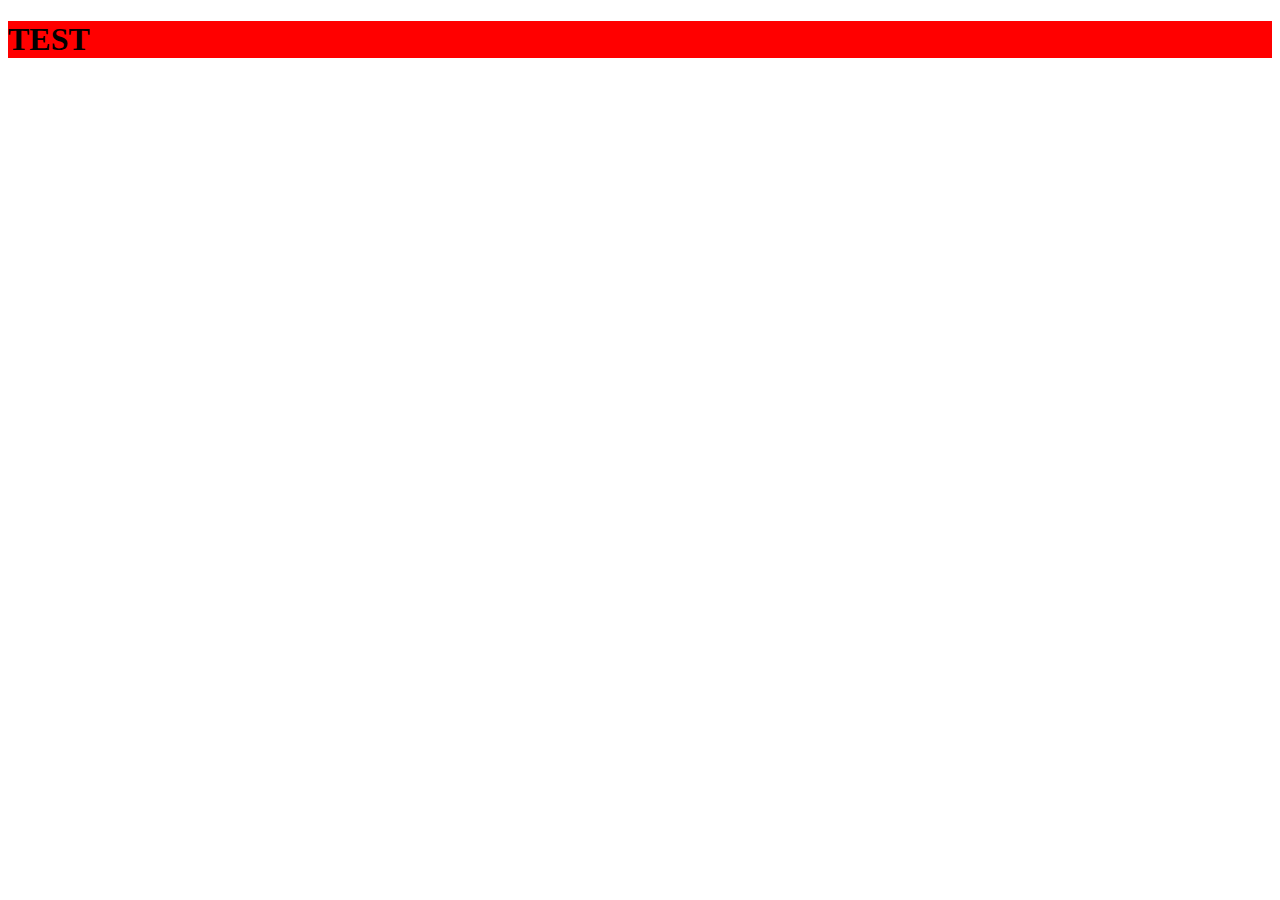
==== index.html @ 27ae27cf "first commit" ====
<!DOCTYPE html>
<html lang="en">
<head>
    <meta charset="UTF-8">
    <meta name="viewport" content="width=device-width, initial-scale=1.0">
    <title>Document</title>
    <link rel="stylesheet" href="CSS/style.css">
</head>

<body>
    <h1>TEST</h1>
</body>
</html>
---- CSS/style.css ----
h1{
    background-color: red;
}
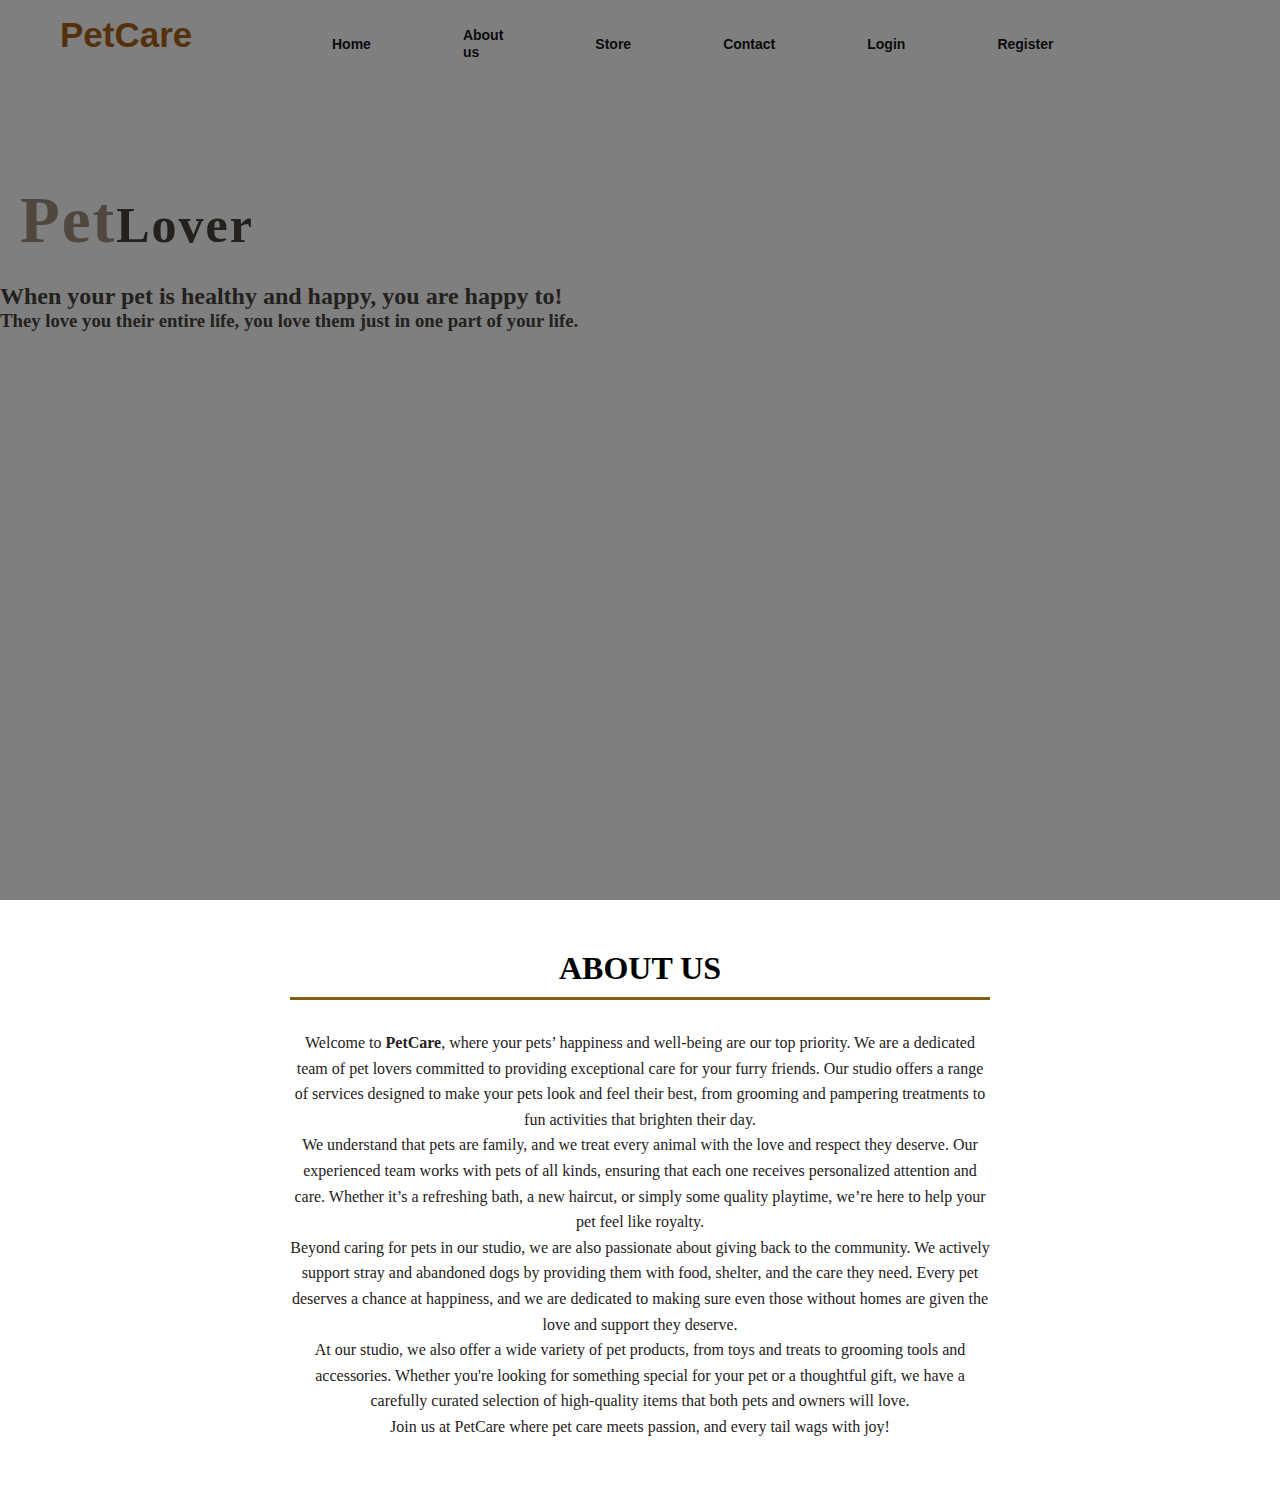
==== commit 676ffbf1: "ndryshime tek Home" ====
--- a/index.html
+++ b/index.html
@@ -2,12 +2,64 @@
 <html lang="en">
 <head>
     <meta charset="UTF-8">
-    <meta name="viewport" content="width=device-width, initial-scale=1.0">
-    <title>Document</title>
+    <meta name="viewport" content="width=h1, initial-scale=1.0">
+    <title>Pawfect Friends</title>
     <link rel="stylesheet" href="CSS/style.css">
 </head>
+<body>
+    
+    <div class="main">
+        <div class="navbar">
+            <div class="icon">
+                <h2 class="logo">PetCare</h2>
+            </div>
 
-<body>
-    <h1>TEST</h1>
+            <div class="menu">
+                <ul>
+                    <li><a href="#home">Home</a></li>
+                    <li><a href="#about">About us</a></li>
+                    <li><a href="#store">Store</a></li>
+                    <li><a href="#contact">Contact</a></li>
+                    <li><a href="#" class="page-btn active">Login</a></li>
+                    <li><a href="#" class="page-btn">Register</a></li>
+                </ul>
+            </div>
+        </div>
+      <div class="content">
+      <h1><span>Pet</span>Lover</h1>
+      <p class="par"><h2>When your pet is healthy and happy, you are happy to!</h2></p>
+      <p><h3>They love you their entire life, you love them just in one part of your life.</h3> </p>
+      </div>
+    </div>
+</section>
+      <section id="about" class="section">
+        <div class="about-us-section">
+            <h1 class="about-us-header">ABOUT US</h1>
+            <div class="divider"></div>
+            <div class="about-us-content">
+                <p>
+                    Welcome to <strong>PetCare</strong>, where your pets’ happiness and well-being are our top priority. We are a dedicated team of pet lovers committed to providing exceptional care for your furry friends. Our studio offers a range of services designed to make your pets look and feel their best, 
+                    from grooming and pampering treatments to fun activities that brighten their day.
+                </p>
+                <p>
+                  We understand that pets are family, and we treat every animal with the love and respect they deserve. Our experienced team works with pets of all kinds, ensuring that each one receives personalized attention and care.
+                  Whether it’s a refreshing bath, a new haircut, or simply some quality playtime, we’re here to help your pet feel like royalty.
+                </p>
+                <p>
+                  Beyond caring for pets in our studio, we are also passionate about giving back to the community. We actively support stray and abandoned dogs by providing them with food, shelter, and the care they need. Every pet deserves a chance at happiness, 
+                  and we are dedicated to making sure even those without homes are given the love and support they deserve.
+                </p>
+                <p>
+                  At our studio, we also offer a wide variety of pet products, from toys and treats to grooming tools and accessories.
+                 Whether you're looking for something special for your pet or a thoughtful gift, we have a carefully curated selection of high-quality items that both pets and owners will love.
+                </p>
+                <p>
+                  Join us at PetCare where pet care meets passion, and every tail wags with joy!
+                </p>
+            </div>
+        </div>
+    </section>
+
+    <script src="script.js"></script>
 </body>
 </html>--- a/CSS/style.css
+++ b/CSS/style.css
@@ -1,3 +1,163 @@
-h1{
-    background-color: red;
+*{
+  margin: 0;
+  padding: 0;
+}
+
+.main{
+  width: 100%;
+  background: linear-gradient(to top, rgba(0, 0, 0, 0.5)50%,rgba(0,0,0,0.5)50%), url("https://cutiepawsatl.com/wp-content/uploads/2024/05/Wordpress-Horizontal-Images-1200x8001-1.png");
+  background-position: center;
+  background-size: cover;
+  height: 100vh;
+  gap: 100px;
+}
+.box p{
+  color: #50483f;
+  font-family: 'Times New Roman';
+  font-size: 20pt;
+}
+
+.navbar{
+  width: 1200px;
+  height: 75px;
+  margin: auto;
+}
+
+.icon{
+  width: 200px;
+  float: left;
+  height: 70px;
+}
+
+.logo{
+  color: #54310c;
+  font-size: 35px;
+  font-family: Arial;
+  padding-left: 20px;
+  float: left;
+  padding-top: 10px;
+  margin-top: 5px
+}
+
+.menu{
+  width: 300px;
+  float: left;
+  height: 70px;
+  
+}
+
+ul{
+  float: left;
+  display: flex;
+  justify-content: center;
+  align-items: center;
+}
+
+ul li{
+  list-style: none;
+  margin-left: 92px;
+  margin-top: 27px;
+  font-size: 14px;
+}
+
+ul li a{
+  text-decoration: none;
+  color: #0c0c0c;
+  font-family: Arial;
+  font-weight: bold;
+  transition: 0.4s ease-in-out;
+}
+
+ul li a:hover{
+  color: rgb(110, 70, 27);
+}
+
+.content{
+  width: 1200px;
+  height: auto;
+  margin: auto;
+  color: #24211d;
+  position: relative;
+  margin-right: 250px;
+}
+
+.content .par{
+  padding-left: 20px;
+  padding-bottom: 25px;
+  font-family: Arial;
+  letter-spacing: 1.2px;
+  line-height: 30px;
+}
+.content h1{
+  font-family: 'Times New Roman';
+  font-size: 50px;
+  padding-left: 20px;
+  margin-top: 9%;
+  letter-spacing: 2px;
+}
+.content span{
+  color: #50483f;
+  font-size: 65px;
+}
+.about-highlight {
+  background: #ffe6e6;
+  padding: 15px;
+  margin: 20px auto;
+  border-radius: 10px;
+  max-width: 500px;
+}
+   {
+  margin: 0;
+  padding: 0;
+  font-family: 'Arial', sans-serif;
+  background-color: #fff;
+}
+
+.about-us-section {
+  position: relative;
+  text-align: center;
+  padding: 50px 20px;
+  background-color: #ffffff;
+}
+
+./*about-us-section::before {
+  content: '';
+  position: absolute;
+  top: 0;
+  left: 0;
+  width: 100%;
+  height: 100%;
+  background: url(footprint.jpg) no-repeat center center; 
+  background-size: contain; 
+  opacity: 0.5; 
+  pointer-events: none; /
+} fotoja background te about us*/
+
+.about-us-header {
+  font-size: 2rem;
+  font-weight: bold;
+  color: #6f0921;
+  margin: 0;
+}
+
+.divider {
+  width: 700px;
+  height: 3px;
+  background-color: #845e12;
+  margin: 10px auto 30px;
+}
+
+.about-us-content {
+  font-size: 1rem;
+  line-height: 1.6;
+  color: #252121;
+  max-width: 700px;
+  margin: 0 auto;
+  position: relative; 
+  z-index: 1;
+}
+
+.about-us-content strong {
+  font-weight: bold;
+
 }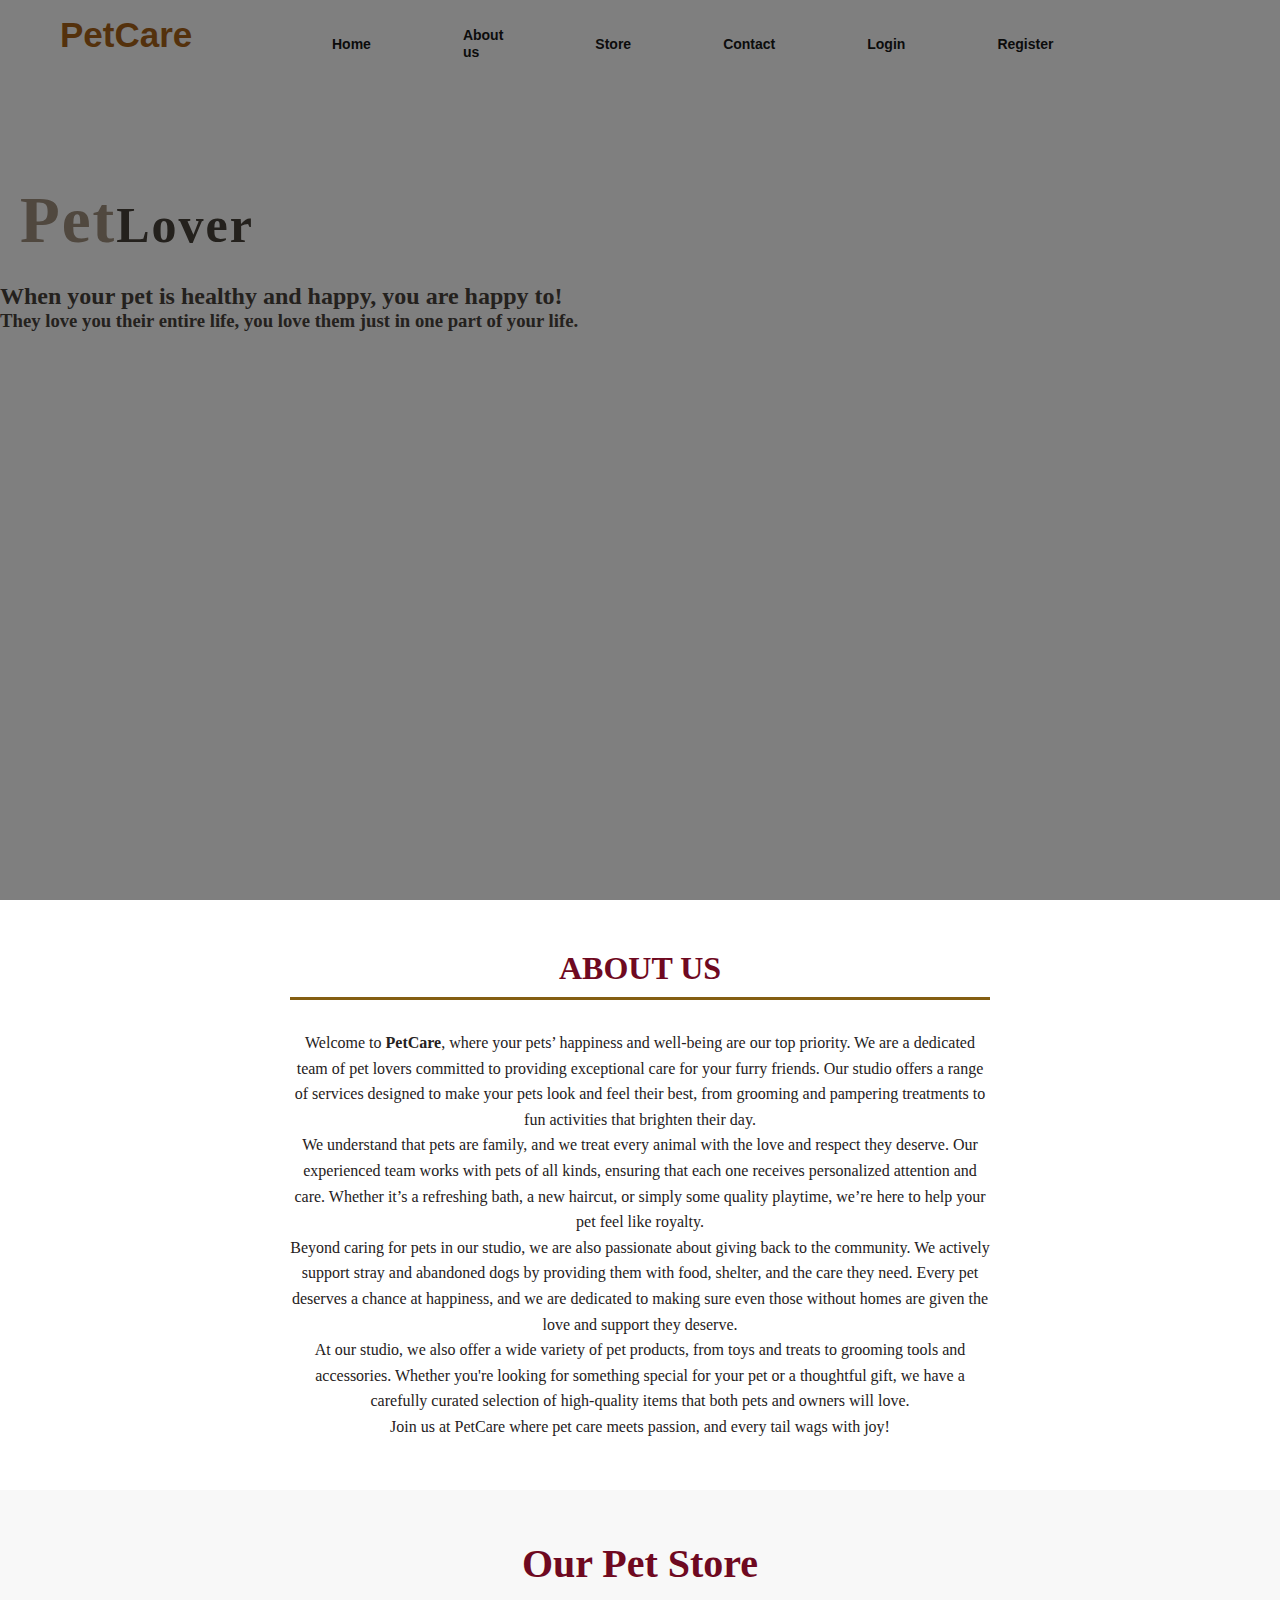
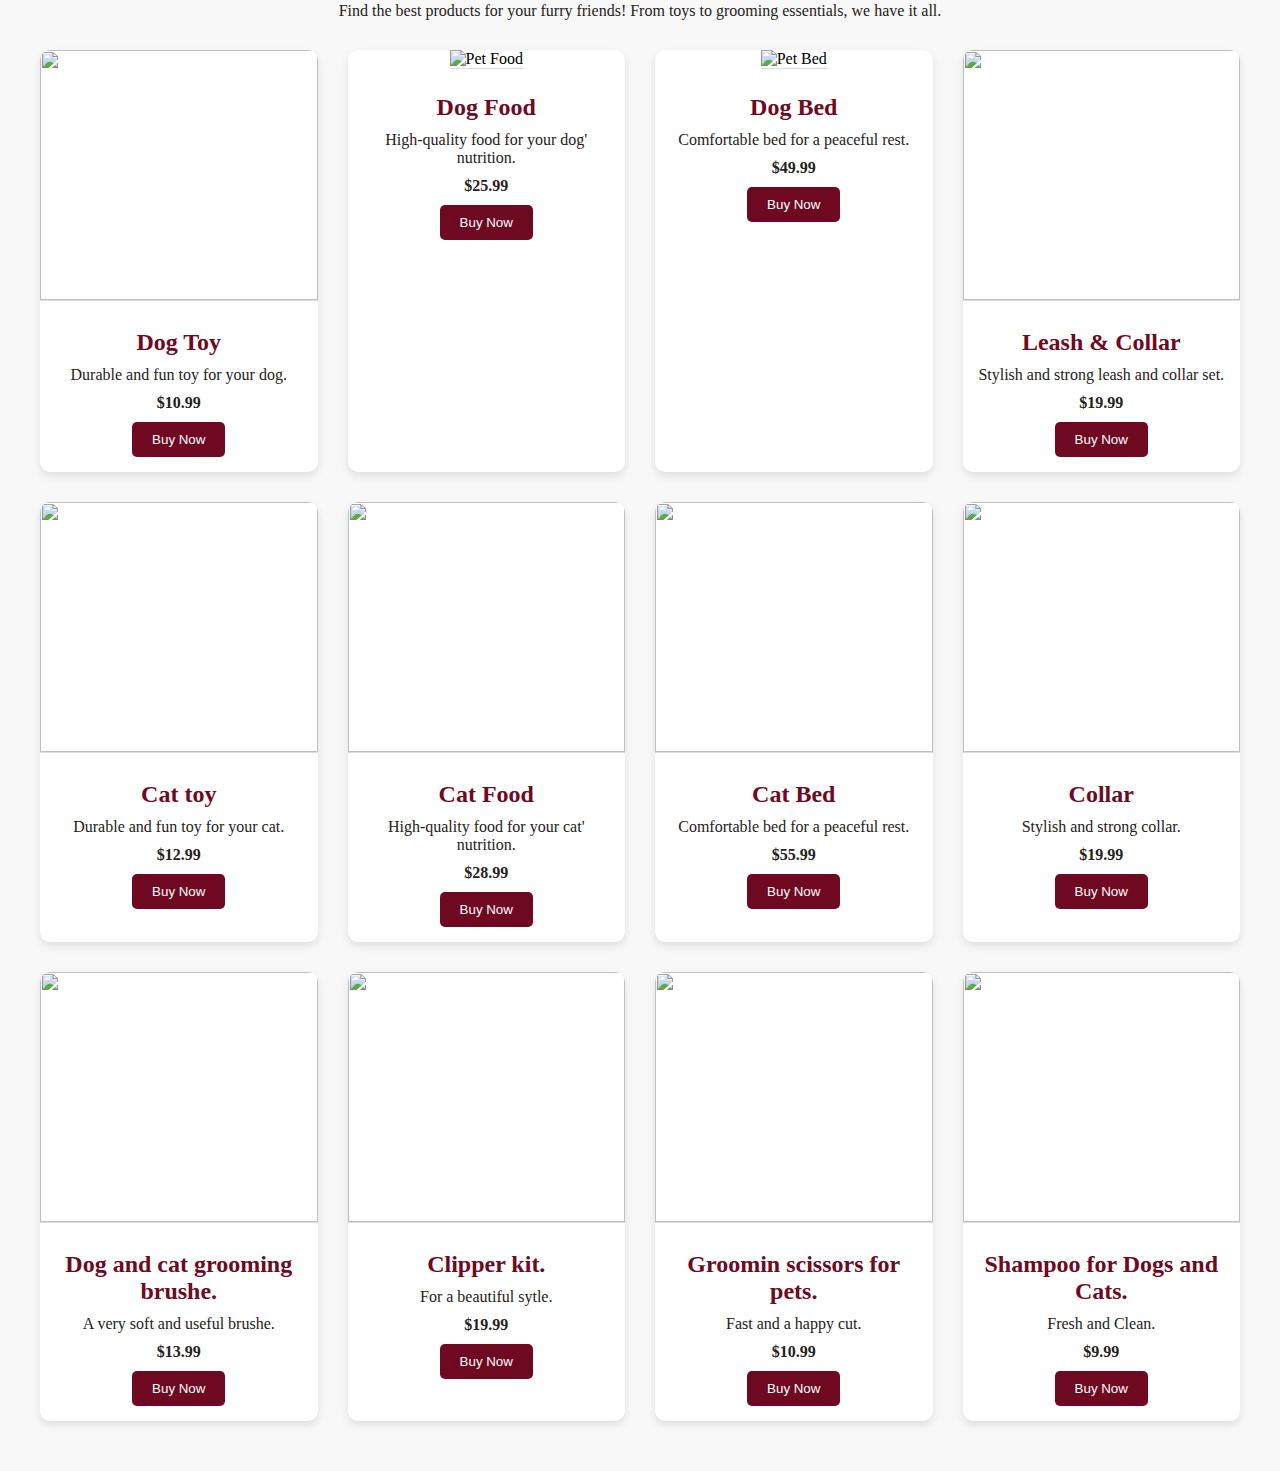
==== commit dec54941: "Store" ====
--- a/index.html
+++ b/index.html
@@ -59,6 +59,124 @@
             </div>
         </div>
     </section>
+    <div>
+      <section id="store" class="store-section">
+        <div class="store-header">
+            <h2>Our Pet Store</h2>
+            <p>Find the best products for your furry friends! From toys to grooming essentials, we have it all.</p>
+        </div>
+
+        <div class="product-grid">
+          <div class="product-item">
+          <img src="https://target.scene7.com/is/image/Target/GUEST_f2fe38d0-8f47-4d16-9b17-af9c0a9e065f?wid=488&hei=488&fmt=pjpeg alt="Dog toy">
+          <div class="product-info">
+              <h3>Dog Toy</h3>
+              <p>Durable and fun toy for your dog.</p>
+              <p class="price">$10.99</p>
+              <button class="buy-btn" onclick="addToCart('Dog Toy', 10.99)">Buy Now</button>
+                </div>
+            </div>
+            <div class="product-item">
+              <img src="https://ip.prod.freshop.retail.ncrcloud.com/resize?url=https://images.freshop.ncrcloud.com/00023100107318/c21a098349ade0e5ab8dec9e0592e570_large.png&width=512&type=webp&quality=90" alt="Pet Food">
+              <div class="product-info">
+                  <h3>Dog Food</h3>
+                  <p>High-quality food for your dog' nutrition.</p>
+                  <p class="price">$25.99</p>
+                  <button class="buy-btn" onclick="addToCart('Pet Food', 25.99)">Buy Now</button>
+              </div>
+          </div>
+          <div class="product-item">
+            <img src="https://kindtail.com/cdn/shop/files/PINKLOUNGER-min_1200x.jpg?v=1709603766" alt="Pet Bed">
+            <div class="product-info">
+                <h3>Dog Bed</h3>
+                <p>Comfortable bed for a peaceful rest.</p>
+                <p class="price">$49.99</p>
+                <button class="buy-btn" onclick="addToCart('Pet Bed', 49.99)">Buy Now</button>
+            </div>
+        </div>
+        <div class="product-item">
+          <img src="https://www.bellsandwhiskers.co.uk/wp-content/uploads/2023/07/OldGreenPuppySet.webp">
+          <div class="product-info">
+              <h3>Leash & Collar</h3>
+              <p>Stylish and strong leash and collar set.</p>
+              <p class="price">$19.99</p>
+              <button class="buy-btn" onclick="addToCart('Leash & Collar', 19.99)">Buy Now</button>
+          </div>
+      </div>
+      <div class="product-item">
+        <img src="https://s7d2.scene7.com/is/image/PetSmart/5325497?fmt=webp&wid=400&hei=400">
+        <div class="product-info">
+            <h3>Cat toy</h3>
+            <p>Durable and fun toy for your cat.</p>
+            <p class="price">$12.99</p>
+            <button class="buy-btn" onclick="addToCart('Cat toy', 12.99)">Buy Now</button>
+        </div>
+    </div>
+    <div class="product-item">
+      <img src="https://encrypted-tbn0.gstatic.com/images?q=tbn:ANd9GcSWJZ7osjrRmoWNuzpI2-VPAUkvXbdqCnfHJw&s">
+      <div class="product-info">
+          <h3>Cat Food</h3>
+          <p>High-quality food for your cat' nutrition.</p>
+          <p class="price">$28.99</p>
+          <button class="buy-btn" onclick="addToCart('Cat Food', 28.99)">Buy Now</button>
+      </div>
+  </div>
+  <div class="product-item">
+    <img src="https://assets.petco.com/petco/image/upload/f_auto,q_auto/l_bypetco-badge,fl_relative,w_0.20,g_south_east,e_sharpen/2897122-center-1">
+    <div class="product-info">
+        <h3>Cat Bed</h3>
+        <p>Comfortable bed for a peaceful rest.</p>
+        <p class="price">$55.99</p>
+        <button class="buy-btn" onclick="addToCart('Cat bed', 55.99)">Buy Now</button>
+    </div>
+</div>
+<div class="product-item">
+  <img src="https://www.nnyeo.com/cdn/shop/files/BabaNavyCatCollar_1024x1024.jpg?v=1694096194">
+  <div class="product-info">
+      <h3>Collar</h3>
+      <p>Stylish and strong collar.</p>
+      <p class="price">$19.99</p>
+      <button class="buy-btn" onclick="addToCart('Collar', 19.99)">Buy Now</button>
+  </div>
+</div>
+<div class="product-item">
+  <img src="https://m.media-amazon.com/images/I/71+gyVxYlyL.jpg">
+  <div class="product-info">
+      <h3>Dog and cat grooming brushe.</h3>
+      <p>A very soft and useful brushe.</p>
+      <p class="price">$13.99</p>
+      <button class="buy-btn" onclick="addToCart('Dog and cat grooming brushe.', 13.99)">Buy Now</button>
+  </div>
+</div>
+<div class="product-item">
+  <img src="https://wahlusa.com/media/catalog/product/0/9/09281-210_-_pet_pro.pt01_2.jpg?optimize=medium&fit=bounds&height=700&width=700&canvas=700:700">
+  <div class="product-info">
+      <h3>Clipper kit.</h3>
+      <p>For a beautiful sytle.</p>
+      <p class="price">$19.99</p>
+      <button class="buy-btn" onclick="addToCart('Clipper kit.', 19.99)">Buy Now</button>
+  </div>
+</div>
+<div class="product-item">
+  <img src="https://freshlybailey.com/cdn/shop/files/01_c7e5a5b8-6080-4703-97a3-924de59605a7.jpg?v=1697650252&width=1920">
+  <div class="product-info">
+      <h3>Groomin scissors for pets.</h3>
+      <p>Fast and a happy cut.</p>
+      <p class="price">$10.99</p>
+      <button class="buy-btn" onclick="addToCart('Groomin scissors for pets.', 10.99)">Buy Now</button>
+  </div>
+</div>
+<div class="product-item">
+  <img src="https://headsupfortails.com/cdn/shop/files/8906179171058.jpg?v=1719828998">
+  <div class="product-info">
+      <h3>Shampoo for Dogs and Cats.</h3>
+      <p>Fresh and Clean.</p>
+      <p class="price">$9.99</p>
+      <button class="buy-btn" onclick="addToCart('Shampoo for Dogs and Cats.', 9.99)">Buy Now</button>
+  </div>
+</div>
+      </section>
+    </div>
 
     <script src="script.js"></script>
 </body>
--- a/CSS/style.css
+++ b/CSS/style.css
@@ -119,19 +119,18 @@
   padding: 50px 20px;
   background-color: #ffffff;
 }
-
-./*about-us-section::before {
+/*.about-us-section::before {
   content: '';
   position: absolute;
   top: 0;
   left: 0;
   width: 100%;
   height: 100%;
-  background: url(footprint.jpg) no-repeat center center; 
-  background-size: contain; 
-  opacity: 0.5; 
-  pointer-events: none; /
-} fotoja background te about us*/
+  background: url(https://media.istockphoto.com/id/868292512/vector/vet-seamless-pattern.jpg?s=612x612&w=0&k=20&c=76km5K-IGwnYP_as4Kxsq9pXrr2IY4Kx_17PMhoXbR4=3) no-repeat center center;
+  background-size: cover;
+  opacity: 0.5;
+  pointer-events: none;
+}*/
 
 .about-us-header {
   font-size: 2rem;
@@ -160,4 +159,81 @@
 .about-us-content strong {
   font-weight: bold;
 
+}
+.store-section {
+  padding: 50px 20px;
+  background-color: #f8f8f8;
+  text-align: center;
+}
+
+.store-header h2 {
+  font-size: 2.5rem;
+  color: #6f0921;
+  margin-bottom: 15px;
+}
+
+.store-header p {
+  font-size: 1rem;
+  color: #252121;
+  max-width: 800px;
+  margin: 0 auto 30px;
+}
+
+.product-grid {
+  display: grid;
+  grid-template-columns: repeat(auto-fill, minmax(250px, 1fr));
+  gap: 30px;
+  max-width: 1200px;
+  margin: 0 auto;
+}
+
+.product-item {
+  background-color: #fff;
+  border-radius: 10px;
+  box-shadow: 0 4px 8px rgba(0, 0, 0, 0.1);
+  overflow: hidden;
+  text-align: center;
+}
+
+.product-item img {
+  width: 100%;
+  height: 250px;
+  object-fit: cover;
+  border-bottom: 1px solid #ddd;
+}
+
+.product-info {
+  padding: 15px;
+}
+
+.product-info h3 {
+  font-size: 1.5rem;
+  color: #6f0921;
+  margin: 10px 0;
+}
+
+.product-info p {
+  font-size: 1rem;
+  color: #252121;
+  margin-bottom: 10px;
+}
+
+.price {
+  font-size: 1.2rem;
+  font-weight: bold;
+  color: #845e12;
+}
+
+.buy-btn {
+  background-color: #6f0921;
+  color: white;
+  padding: 10px 20px;
+  border: none;
+  border-radius: 5px;
+  cursor: pointer;
+  transition: background-color 0.3s;
+}
+
+.buy-btn:hover {
+  background-color: #845e12;
 }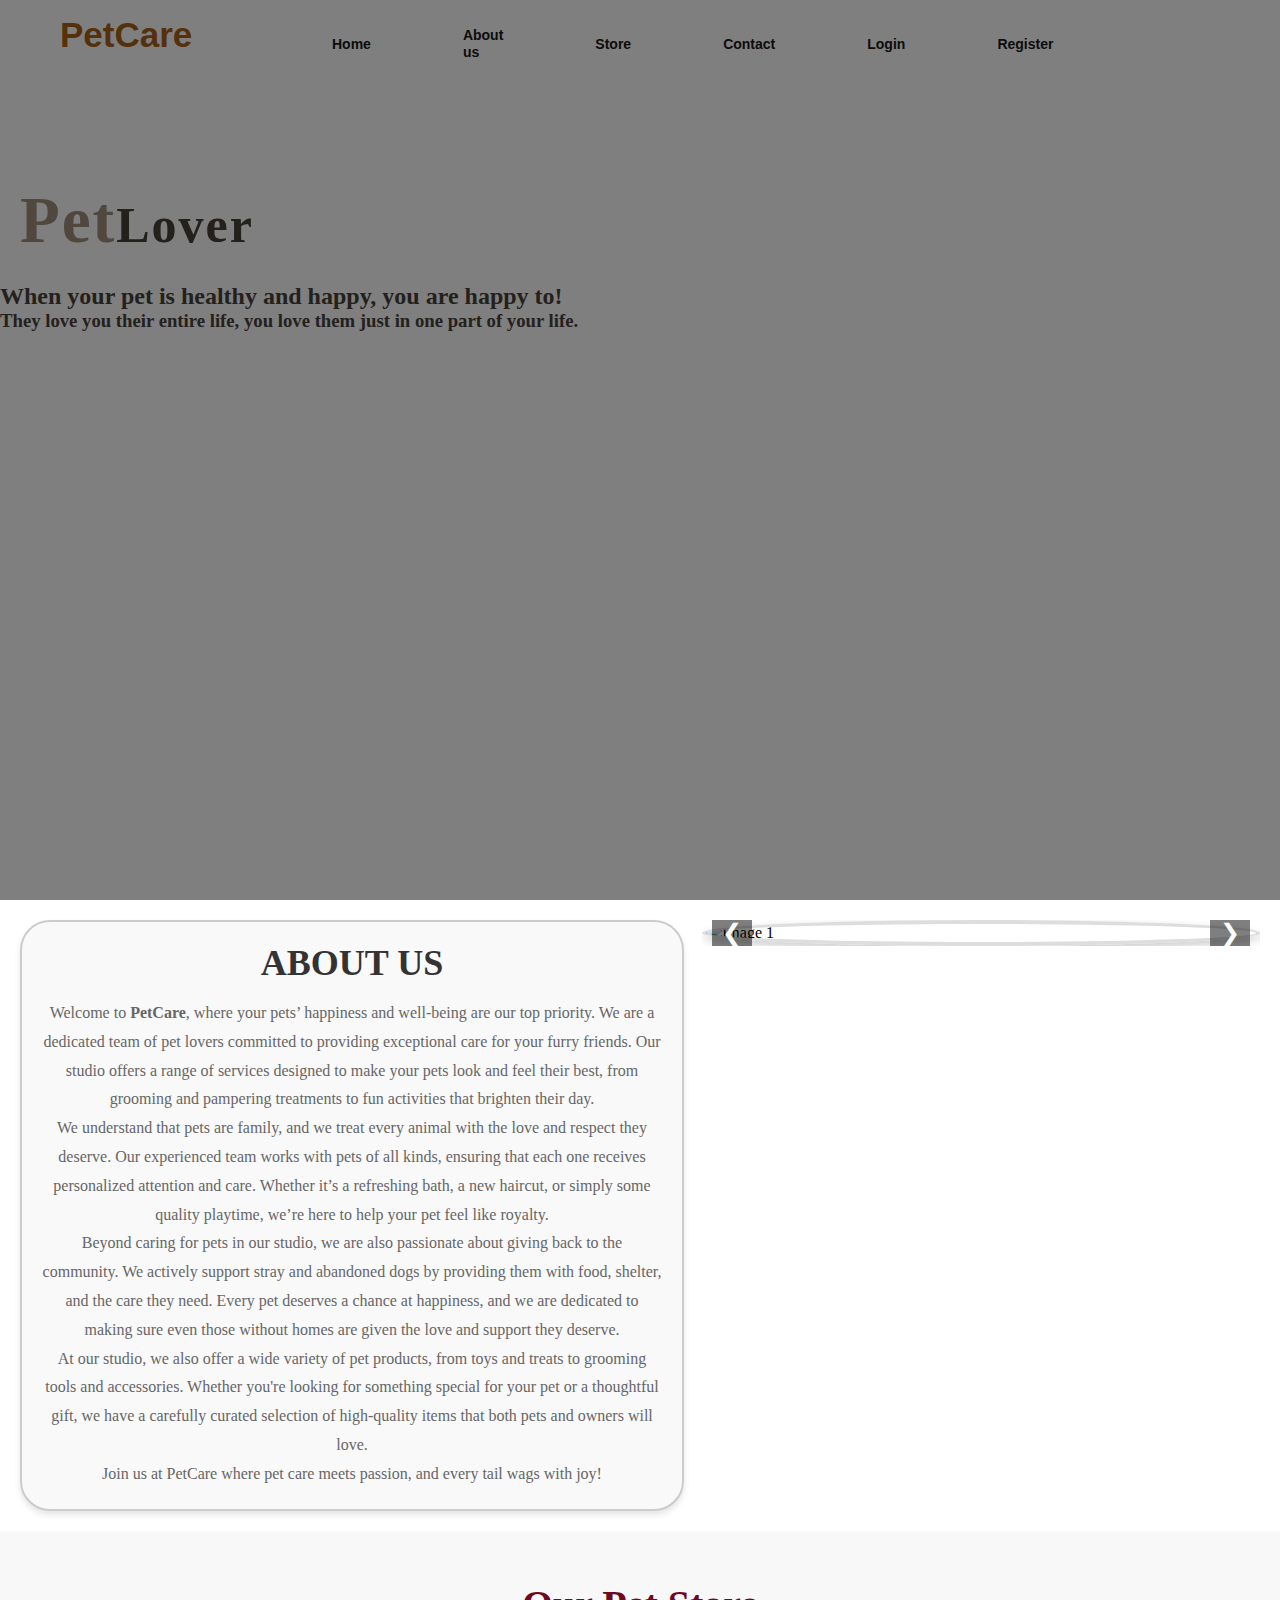
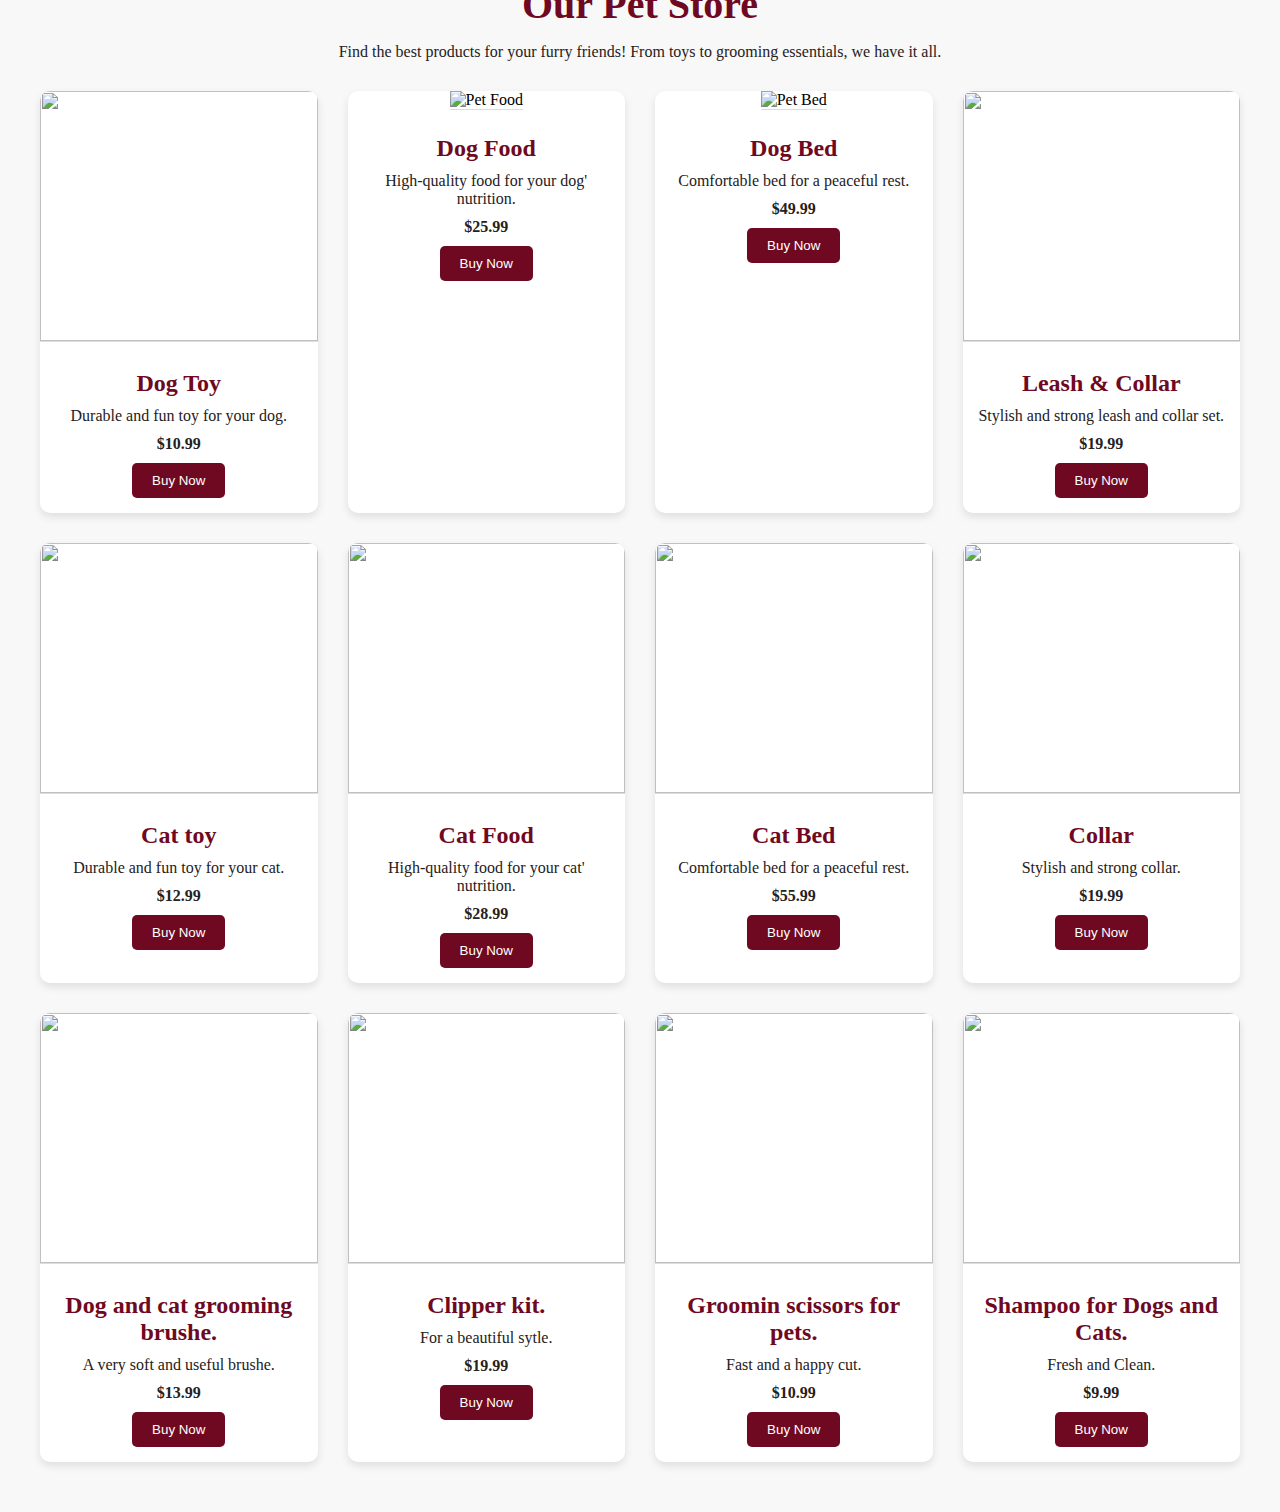
==== commit 8213314b: "About Us slider" ====
--- a/index.html
+++ b/index.html
@@ -19,9 +19,10 @@
                     <li><a href="#home">Home</a></li>
                     <li><a href="#about">About us</a></li>
                     <li><a href="#store">Store</a></li>
-                    <li><a href="#contact">Contact</a></li>
-                    <li><a href="#" class="page-btn active">Login</a></li>
-                    <li><a href="#" class="page-btn">Register</a></li>
+                    <li><a href="contact.html">Contact</a></li>
+                    <li><a href="Login.html">Login</a></li>
+                    <!-- <li><button href="Login.html">Login</button></li> -->
+                    <li><a href="Register.html">Register</a></li>
                 </ul>
             </div>
         </div>
@@ -32,34 +33,61 @@
       </div>
     </div>
 </section>
-      <section id="about" class="section">
-        <div class="about-us-section">
-            <h1 class="about-us-header">ABOUT US</h1>
-            <div class="divider"></div>
-            <div class="about-us-content">
-                <p>
-                    Welcome to <strong>PetCare</strong>, where your pets’ happiness and well-being are our top priority. We are a dedicated team of pet lovers committed to providing exceptional care for your furry friends. Our studio offers a range of services designed to make your pets look and feel their best, 
-                    from grooming and pampering treatments to fun activities that brighten their day.
-                </p>
-                <p>
-                  We understand that pets are family, and we treat every animal with the love and respect they deserve. Our experienced team works with pets of all kinds, ensuring that each one receives personalized attention and care.
-                  Whether it’s a refreshing bath, a new haircut, or simply some quality playtime, we’re here to help your pet feel like royalty.
-                </p>
-                <p>
-                  Beyond caring for pets in our studio, we are also passionate about giving back to the community. We actively support stray and abandoned dogs by providing them with food, shelter, and the care they need. Every pet deserves a chance at happiness, 
-                  and we are dedicated to making sure even those without homes are given the love and support they deserve.
-                </p>
-                <p>
-                  At our studio, we also offer a wide variety of pet products, from toys and treats to grooming tools and accessories.
-                 Whether you're looking for something special for your pet or a thoughtful gift, we have a carefully curated selection of high-quality items that both pets and owners will love.
-                </p>
-                <p>
-                  Join us at PetCare where pet care meets passion, and every tail wags with joy!
-                </p>
-            </div>
-        </div>
-    </section>
-    <div>
+<section id="about" class="section">
+  <div class="about-us-section">
+      <div class="about-us-content-wrapper">
+          <!-- Left Side (Text Content) -->
+          <div class="about-us-text">
+              <h1 class="about-us-header">ABOUT US</h1>
+              <div class="divider"></div>
+              <div class="about-us-content">
+                  <p>
+                      Welcome to <strong>PetCare</strong>, where your pets’ happiness and well-being are our top priority. We are a dedicated team of pet lovers committed to providing exceptional care for your furry friends. Our studio offers a range of services designed to make your pets look and feel their best, from grooming and pampering treatments to fun activities that brighten their day.
+                  </p>
+                  <p>
+                      We understand that pets are family, and we treat every animal with the love and respect they deserve. Our experienced team works with pets of all kinds, ensuring that each one receives personalized attention and care. Whether it’s a refreshing bath, a new haircut, or simply some quality playtime, we’re here to help your pet feel like royalty.
+                  </p>
+                  <p>
+                      Beyond caring for pets in our studio, we are also passionate about giving back to the community. We actively support stray and abandoned dogs by providing them with food, shelter, and the care they need. Every pet deserves a chance at happiness, and we are dedicated to making sure even those without homes are given the love and support they deserve.
+                  </p>
+                  <p>
+                      At our studio, we also offer a wide variety of pet products, from toys and treats to grooming tools and accessories. Whether you're looking for something special for your pet or a thoughtful gift, we have a carefully curated selection of high-quality items that both pets and owners will love.
+                  </p>
+                  <p>
+                      Join us at PetCare where pet care meets passion, and every tail wags with joy!
+                  </p>
+              </div>
+          </div>
+
+          <!-- Right Side (Image Slider) -->
+          <div class="about-us-slider">
+              <div class="slider-container">
+                  <!-- Slider Images -->
+                  <div class="slider" id="slider">
+                      <div class="slide">
+                          <img src="https://cdn.secura.net/dims4/default/7cee611/2147483647/strip/true/crop/2000x1333+0+0/resize/845x563!/quality/90/?url=https%3A%2F%2Fk2-prod-secura.s3.us-east-1.amazonaws.com%2Fbrightspot%2F83%2Feb%2F44858e644dd7801b6a05fb40d936%2Fpet-care-business-safety-tips.jpg" alt="Image 1">
+                      </div>
+                      <div class="slide">
+                          <img src="https://www.gingrapp.com/hs-fs/hubfs/Simplify%20%26%20Save-%20Gingrs%20Pet-Care%20Packages%20%26%20Subscriptions.jpg?width=450&height=450&name=Simplify%20%26%20Save-%20Gingrs%20Pet-Care%20Packages%20%26%20Subscriptions.jpg" alt="Image 2">
+                      </div>
+                      <div class="slide">
+                          <img src="https://www.ibpsa.com/wp-content/uploads/2024/01/Holistic-Pet-Care-IBPSA.jpg" alt="Image 3">
+                      </div>
+                      <div class="slide">
+                          <img src="https://www.qcpetstudies.com/blog/wp-content/uploads/2021/10/How-to-start-your-own-pet-care-business-in-post-image-1.jpg" alt="Image 4">
+                      </div>
+                      <div class="slide">
+                          <img src="https://images.squarespace-cdn.com/content/v1/611b3a86fb6a226aadffcf79/1701413262131-EJ9905KO6CKUCJVTJVJ5/Affordable+Pet+Care+Tips+1.jpg?format=500w" alt="Image 5">
+                      </div>
+                  </div>
+                  <!-- Slider Arrows -->
+                  <button class="prev" onclick="moveSlide(-1)">&#10094;</button>
+                  <button class="next" onclick="moveSlide(1)">&#10095;</button>
+              </div>
+          </div>
+      </div>
+  </div>
+</section>
       <section id="store" class="store-section">
         <div class="store-header">
             <h2>Our Pet Store</h2>
--- a/CSS/style.css
+++ b/CSS/style.css
@@ -99,66 +99,94 @@
   color: #50483f;
   font-size: 65px;
 }
-.about-highlight {
-  background: #ffe6e6;
-  padding: 15px;
-  margin: 20px auto;
-  border-radius: 10px;
-  max-width: 500px;
-}
-   {
-  margin: 0;
-  padding: 0;
-  font-family: 'Arial', sans-serif;
-  background-color: #fff;
-}
-
-.about-us-section {
-  position: relative;
-  text-align: center;
-  padding: 50px 20px;
-  background-color: #ffffff;
-}
-/*.about-us-section::before {
-  content: '';
-  position: absolute;
-  top: 0;
-  left: 0;
-  width: 100%;
-  height: 100%;
-  background: url(https://media.istockphoto.com/id/868292512/vector/vet-seamless-pattern.jpg?s=612x612&w=0&k=20&c=76km5K-IGwnYP_as4Kxsq9pXrr2IY4Kx_17PMhoXbR4=3) no-repeat center center;
-  background-size: cover;
-  opacity: 0.5;
-  pointer-events: none;
-}*/
+   /* General Layout */
+   .about-us-section {
+    display: flex;
+    justify-content: space-between;
+    padding: 20px;
+}
+
+.about-us-content-wrapper {
+    display: flex;
+    justify-content: space-between;
+    width: 100%;
+}
+
+/* Text Content Styles */
+.about-us-text {
+    width: 50%;
+    padding: 20px;
+    border-radius: 30px;
+    border: 2px solid #ccc;
+    box-shadow: 0px 4px 6px rgba(0, 0, 0, 0.1);
+    text-align: center;
+    background-color: #f9f9f9;
+}
 
 .about-us-header {
-  font-size: 2rem;
-  font-weight: bold;
-  color: #6f0921;
-  margin: 0;
-}
-
-.divider {
-  width: 700px;
-  height: 3px;
-  background-color: #845e12;
-  margin: 10px auto 30px;
-}
-
-.about-us-content {
-  font-size: 1rem;
-  line-height: 1.6;
-  color: #252121;
-  max-width: 700px;
-  margin: 0 auto;
-  position: relative; 
-  z-index: 1;
-}
-
-.about-us-content strong {
-  font-weight: bold;
-
+    font-size: 36px;
+    margin-bottom: 15px;
+    color: #333;
+}
+
+.about-us-content p {
+    line-height: 1.8;
+    font-size: 16px;
+    color: #666;
+}
+
+/* Slider Styles */
+.about-us-slider {
+    width: 45%;
+}
+
+.slider-container {
+    position: relative;
+    width: 100%;
+    overflow: hidden;
+}
+
+.slider {
+    display: flex;
+    transition: transform 0.5s ease-in-out;
+}
+
+.slide {
+    min-width: 100%;
+    box-sizing: border-box;
+    display: flex;
+    justify-content: center;
+    align-items: center;
+}
+
+.slide img {
+    width: 100%;
+    height: auto;
+    border-radius: 50%; /* Round images */
+    border: 4px solid #ddd;
+    box-shadow: 0 4px 10px rgba(0, 0, 0, 0.2);
+}
+
+/* Slider Arrows */
+.prev, .next {
+    position: absolute;
+    top: 50%;
+    background-color: rgba(0, 0, 0, 0.5);
+    color: white;
+    font-size: 24px;
+    padding: 10px;
+    border: none;
+    cursor: pointer;
+    z-index: 1;
+    transform: translateY(-50%);
+}
+
+.prev {
+    left: 10px;
+}
+
+.next {
+    right: 10px;
 }
 .store-section {
   padding: 50px 20px;
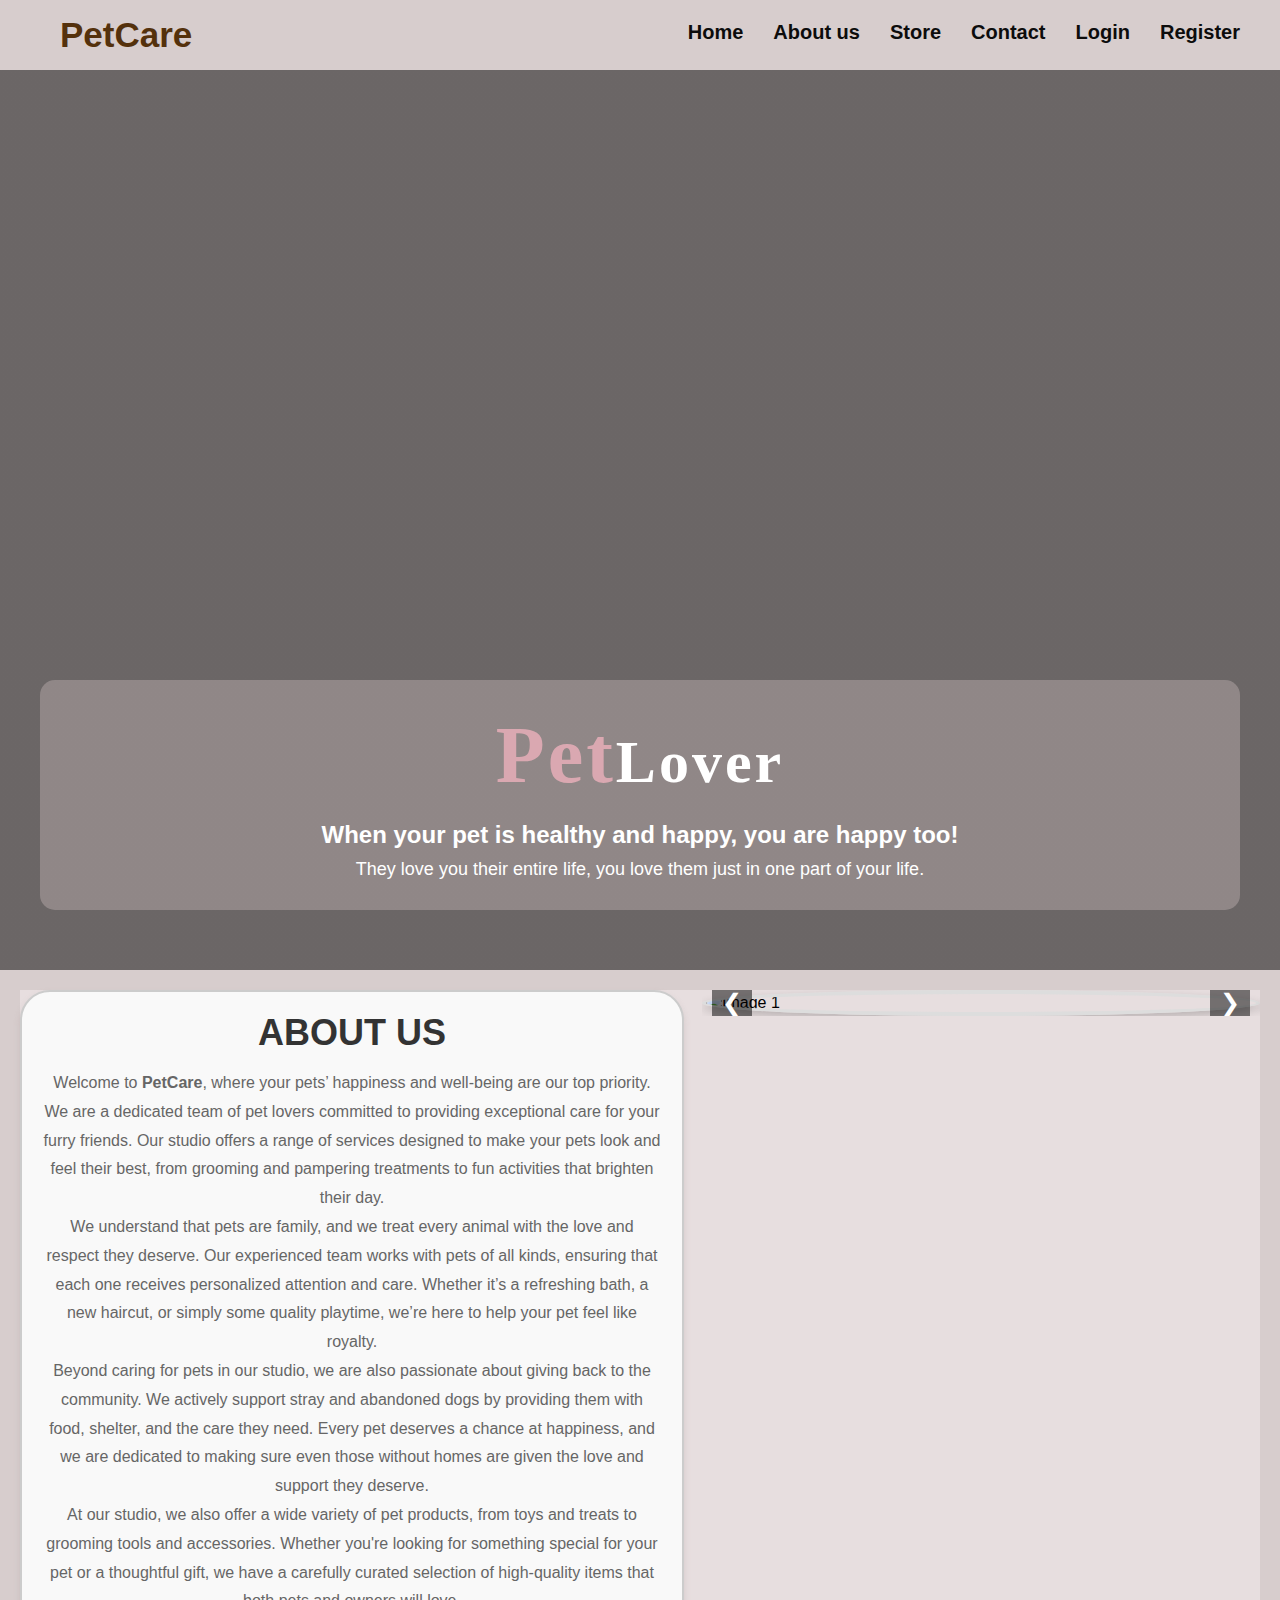
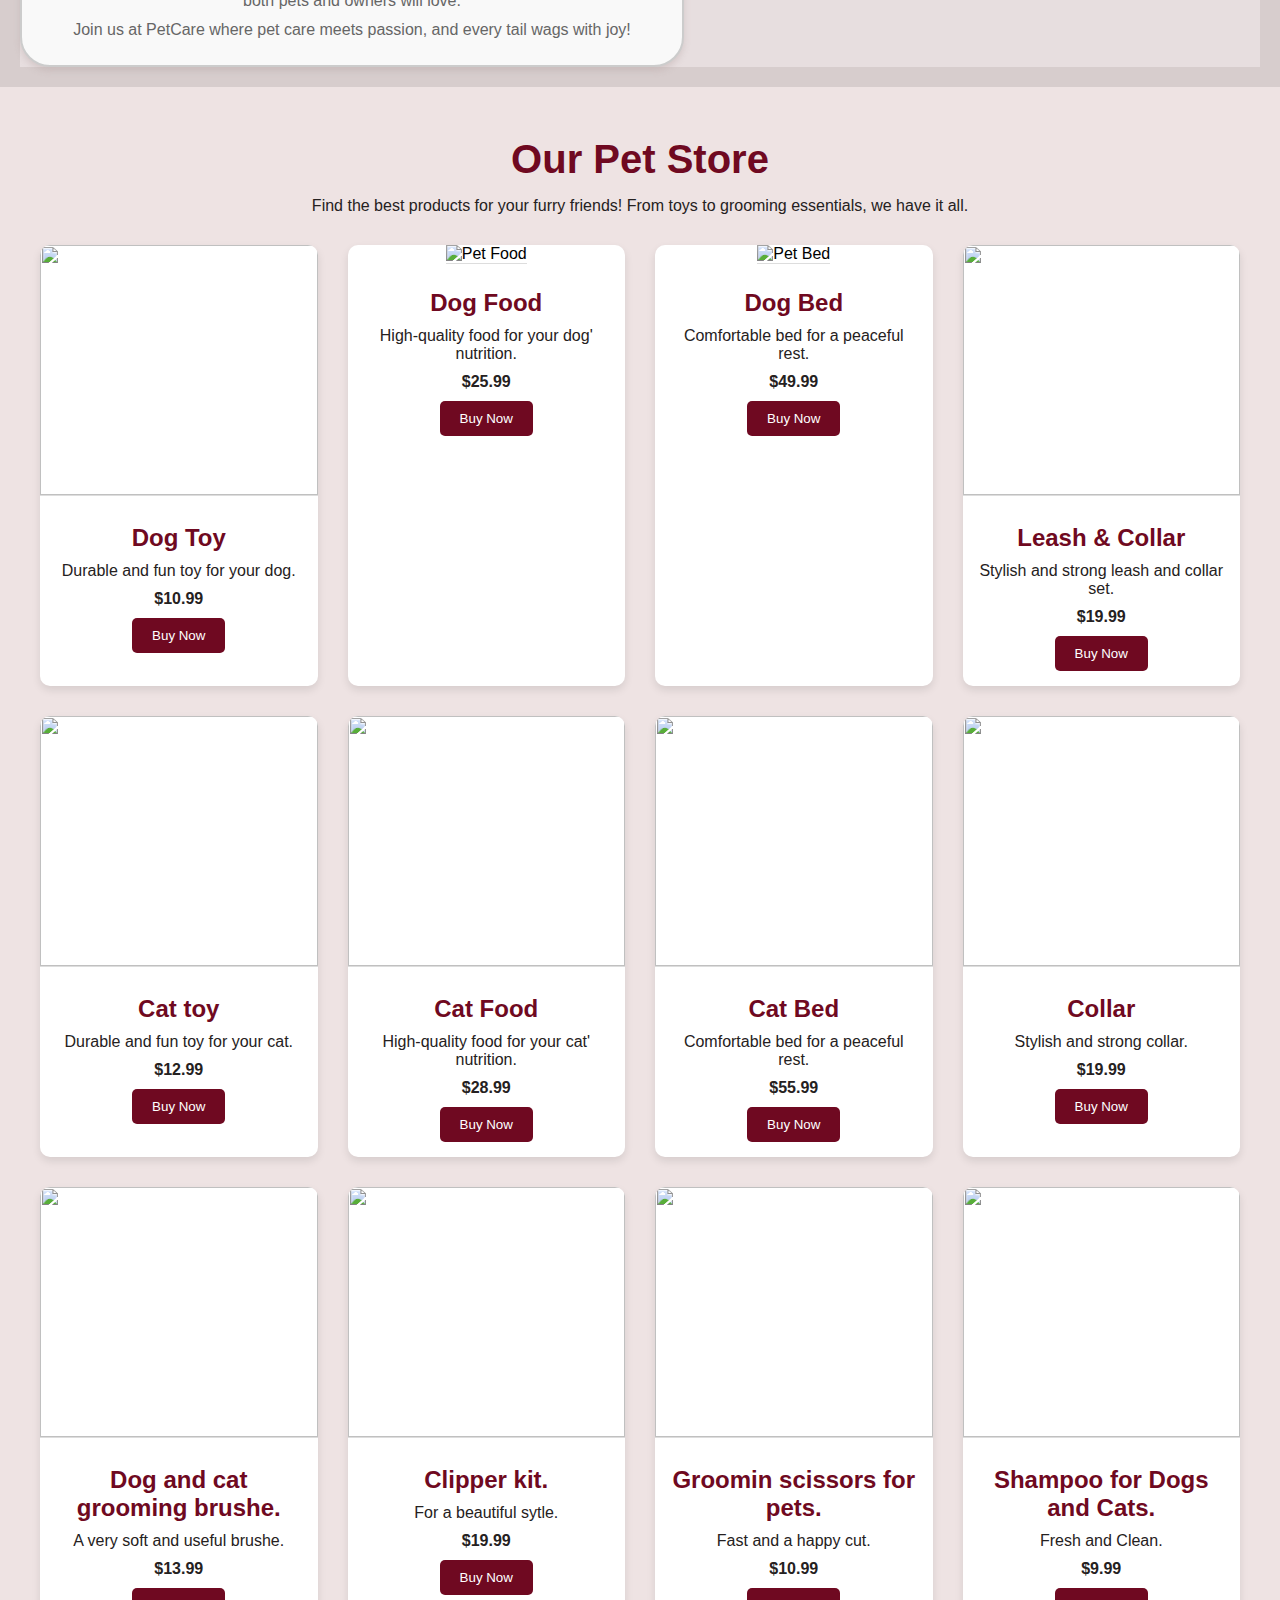
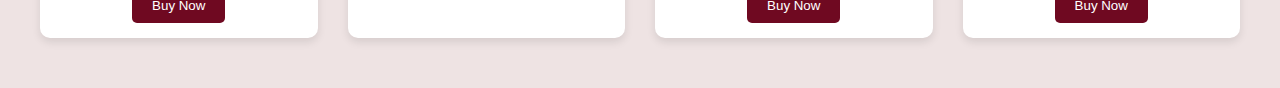
==== commit 1fdaeabb: "home" ====
--- a/index.html
+++ b/index.html
@@ -8,35 +8,36 @@
 </head>
 <body>
     
-    <div class="main">
-        <div class="navbar">
-            <div class="icon">
-                <h2 class="logo">PetCare</h2>
-            </div>
-
-            <div class="menu">
-                <ul>
-                    <li><a href="#home">Home</a></li>
-                    <li><a href="#about">About us</a></li>
-                    <li><a href="#store">Store</a></li>
-                    <li><a href="contact.html">Contact</a></li>
-                    <li><a href="Login.html">Login</a></li>
-                    <!-- <li><button href="Login.html">Login</button></li> -->
-                    <li><a href="Register.html">Register</a></li>
-                </ul>
-            </div>
-        </div>
-      <div class="content">
-      <h1><span>Pet</span>Lover</h1>
-      <p class="par"><h2>When your pet is healthy and happy, you are happy to!</h2></p>
-      <p><h3>They love you their entire life, you love them just in one part of your life.</h3> </p>
-      </div>
-    </div>
-</section>
+  <div class="main">
+    <div class="navbar">
+        <div class="icon">
+            <h2 class="logo">PetCare</h2>
+        </div>
+
+        <div class="menu">
+            <ul>
+                <li><a href="#home">Home</a></li>
+                <li><a href="#about">About us</a></li>
+                <li><a href="#store">Store</a></li>
+                <li><a href="contact.html">Contact</a></li>
+                <li><a href="Login.html">Login</a></li>
+                <li><a href="Register.html">Register</a></li>
+            </ul>
+        </div>
+    </div>
+
+    <div class="content">
+        <div class="text-container">
+            <h1><span>Pet</span>Lover</h1>
+            <p class="par"><h2>When your pet is healthy and happy, you are happy too!</h2></p>
+            <p><h3>They love you their entire life, you love them just in one part of your life.</h3></p>
+        </div>
+    </div>
+</div>
+
 <section id="about" class="section">
   <div class="about-us-section">
       <div class="about-us-content-wrapper">
-          <!-- Left Side (Text Content) -->
           <div class="about-us-text">
               <h1 class="about-us-header">ABOUT US</h1>
               <div class="divider"></div>
@@ -58,11 +59,8 @@
                   </p>
               </div>
           </div>
-
-          <!-- Right Side (Image Slider) -->
           <div class="about-us-slider">
               <div class="slider-container">
-                  <!-- Slider Images -->
                   <div class="slider" id="slider">
                       <div class="slide">
                           <img src="https://cdn.secura.net/dims4/default/7cee611/2147483647/strip/true/crop/2000x1333+0+0/resize/845x563!/quality/90/?url=https%3A%2F%2Fk2-prod-secura.s3.us-east-1.amazonaws.com%2Fbrightspot%2F83%2Feb%2F44858e644dd7801b6a05fb40d936%2Fpet-care-business-safety-tips.jpg" alt="Image 1">
@@ -80,7 +78,6 @@
                           <img src="https://images.squarespace-cdn.com/content/v1/611b3a86fb6a226aadffcf79/1701413262131-EJ9905KO6CKUCJVTJVJ5/Affordable+Pet+Care+Tips+1.jpg?format=500w" alt="Image 5">
                       </div>
                   </div>
-                  <!-- Slider Arrows -->
                   <button class="prev" onclick="moveSlide(-1)">&#10094;</button>
                   <button class="next" onclick="moveSlide(1)">&#10095;</button>
               </div>
--- a/CSS/style.css
+++ b/CSS/style.css
@@ -1,124 +1,124 @@
-*{
+* {
   margin: 0;
   padding: 0;
 }
 
-.main{
-  width: 100%;
-  background: linear-gradient(to top, rgba(0, 0, 0, 0.5)50%,rgba(0,0,0,0.5)50%), url("https://cutiepawsatl.com/wp-content/uploads/2024/05/Wordpress-Horizontal-Images-1200x8001-1.png");
+body {
+  background-color: #d7cdcd;
+  font-family: 'Arial', sans-serif;
+}
+
+.main {
+  width: 100%;
+  background: linear-gradient(to top, rgba(0, 0, 0, 0.5) 50%, rgba(0, 0, 0, 0.5) 50%), url("https://cutiepawsatl.com/wp-content/uploads/2024/05/Wordpress-Horizontal-Images-1200x8001-1.png");
   background-position: center;
   background-size: cover;
   height: 100vh;
-  gap: 100px;
-}
-.box p{
-  color: #50483f;
-  font-family: 'Times New Roman';
-  font-size: 20pt;
-}
-
-.navbar{
-  width: 1200px;
-  height: 75px;
-  margin: auto;
-}
-
-.icon{
+  display: flex;
+  justify-content: center;
+  align-items: flex-end;
+  margin-top: 70px;
+}
+
+.navbar {
+  width: 100%;
+  max-width: 1200px;
+  display: flex;
+  justify-content: space-between;
+  padding: 10px 30px;
+  align-items: center;
+  position: absolute;
+  top: 0;
+}
+
+.icon {
   width: 200px;
-  float: left;
-  height: 70px;
-}
-
-.logo{
+}
+
+.logo {
   color: #54310c;
   font-size: 35px;
-  font-family: Arial;
+  font-family: 'Arial';
   padding-left: 20px;
-  float: left;
-  padding-top: 10px;
-  margin-top: 5px
-}
-
-.menu{
-  width: 300px;
-  float: left;
-  height: 70px;
-  
-}
-
-ul{
-  float: left;
+  margin-top: 5px;
+}
+
+.menu ul {
   display: flex;
-  justify-content: center;
+  gap: 30px;
   align-items: center;
-}
-
-ul li{
   list-style: none;
-  margin-left: 92px;
-  margin-top: 27px;
-  font-size: 14px;
-}
-
-ul li a{
+}
+
+.menu ul li a {
   text-decoration: none;
   color: #0c0c0c;
-  font-family: Arial;
   font-weight: bold;
-  transition: 0.4s ease-in-out;
-}
-
-ul li a:hover{
-  color: rgb(110, 70, 27);
-}
-
-.content{
-  width: 1200px;
-  height: auto;
-  margin: auto;
+  font-size: 20px;
+  transition: 0.3s ease-in-out;
+}
+
+.menu ul li a:hover {
+  color: rgba(255, 255, 255, 0.804);
+}
+
+.content {
+  margin-bottom: 10px;
+  width: 100%;
+  max-width: 1200px;
   color: #24211d;
   position: relative;
-  margin-right: 250px;
-}
-
-.content .par{
-  padding-left: 20px;
-  padding-bottom: 25px;
-  font-family: Arial;
-  letter-spacing: 1.2px;
-  line-height: 30px;
-}
-.content h1{
-  font-family: 'Times New Roman';
-  font-size: 50px;
-  padding-left: 20px;
-  margin-top: 9%;
-  letter-spacing: 2px;
-}
-.content span{
-  color: #50483f;
-  font-size: 65px;
-}
-   /* General Layout */
-   .about-us-section {
+}
+
+.text-container {
+  text-align: center;
+  color: white;
+  background-color: rgba(239, 221, 221, 0.288);
+  padding: 30px 50px;
+  border-radius: 15px;
+  margin-bottom: 50px;
+}
+
+.text-container h1 {
+  font-family: 'Times New Roman', serif;
+  font-size: 60px;
+  margin-bottom: 20px;
+  letter-spacing: 3px;
+}
+
+.text-container span {
+  color: #daa8b1;
+  font-size: 80px;
+}
+
+.text-container h2 {
+  font-size: 24px;
+  margin-bottom: 10px;
+}
+
+.text-container h3 {
+  font-size: 18px;
+  font-weight: normal;
+}
+
+.about-us-section {
     display: flex;
     justify-content: space-between;
     padding: 20px;
 }
 
 .about-us-content-wrapper {
+  background-color: #e7dedf;
     display: flex;
     justify-content: space-between;
     width: 100%;
 }
-
-/* Text Content Styles */
 .about-us-text {
     width: 50%;
     padding: 20px;
     border-radius: 30px;
     border: 2px solid #ccc;
-    box-shadow: 0px 4px 6px rgba(0, 0, 0, 0.1);
+    box-shadow: 0px 4px 6px rgba(173, 157, 157, 0.323);
     text-align: center;
     background-color: #f9f9f9;
 }
@@ -134,8 +134,6 @@
     font-size: 16px;
     color: #666;
 }
-
-/* Slider Styles */
 .about-us-slider {
     width: 45%;
 }
@@ -162,12 +160,12 @@
 .slide img {
     width: 100%;
     height: auto;
-    border-radius: 50%; /* Round images */
+    border-radius: 50%; 
     border: 4px solid #ddd;
     box-shadow: 0 4px 10px rgba(0, 0, 0, 0.2);
 }
 
-/* Slider Arrows */
+
 .prev, .next {
     position: absolute;
     top: 50%;
@@ -190,7 +188,7 @@
 }
 .store-section {
   padding: 50px 20px;
-  background-color: #f8f8f8;
+  background-color: #eee3e3;
   text-align: center;
 }
 
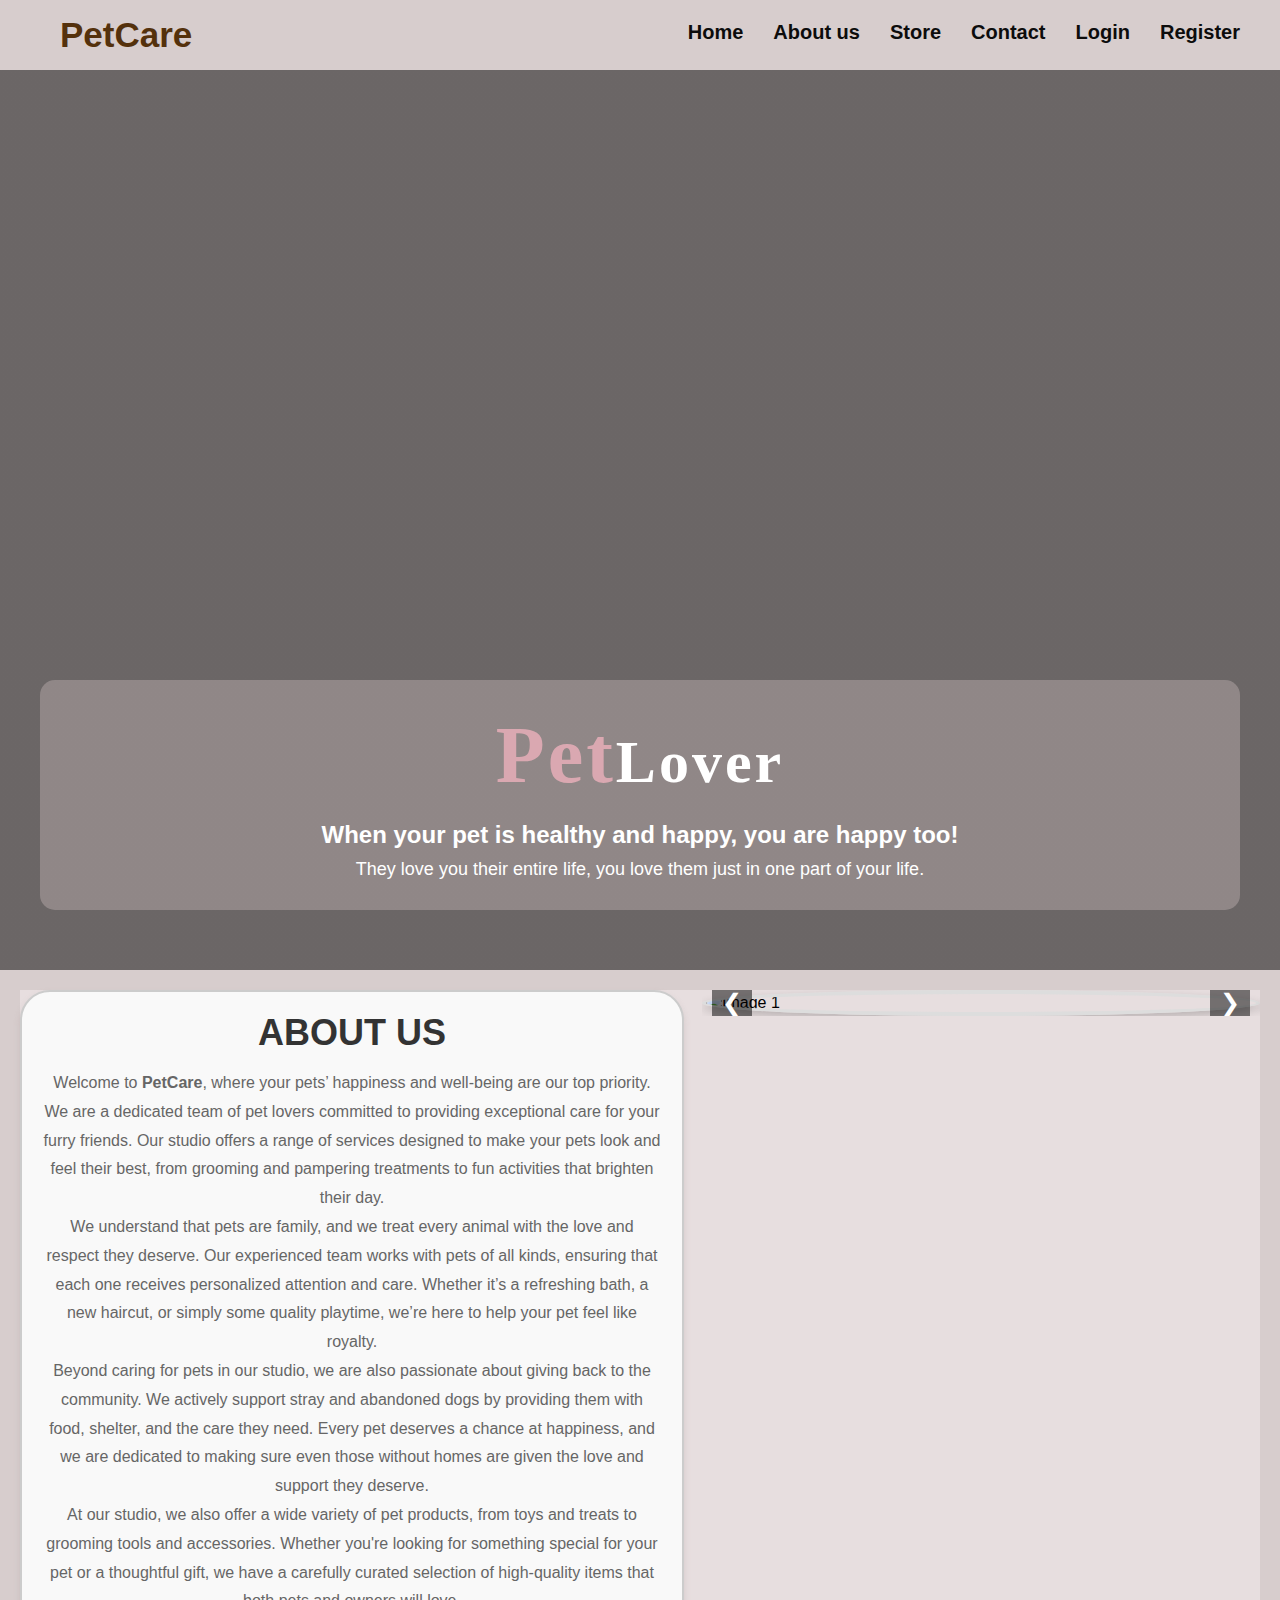
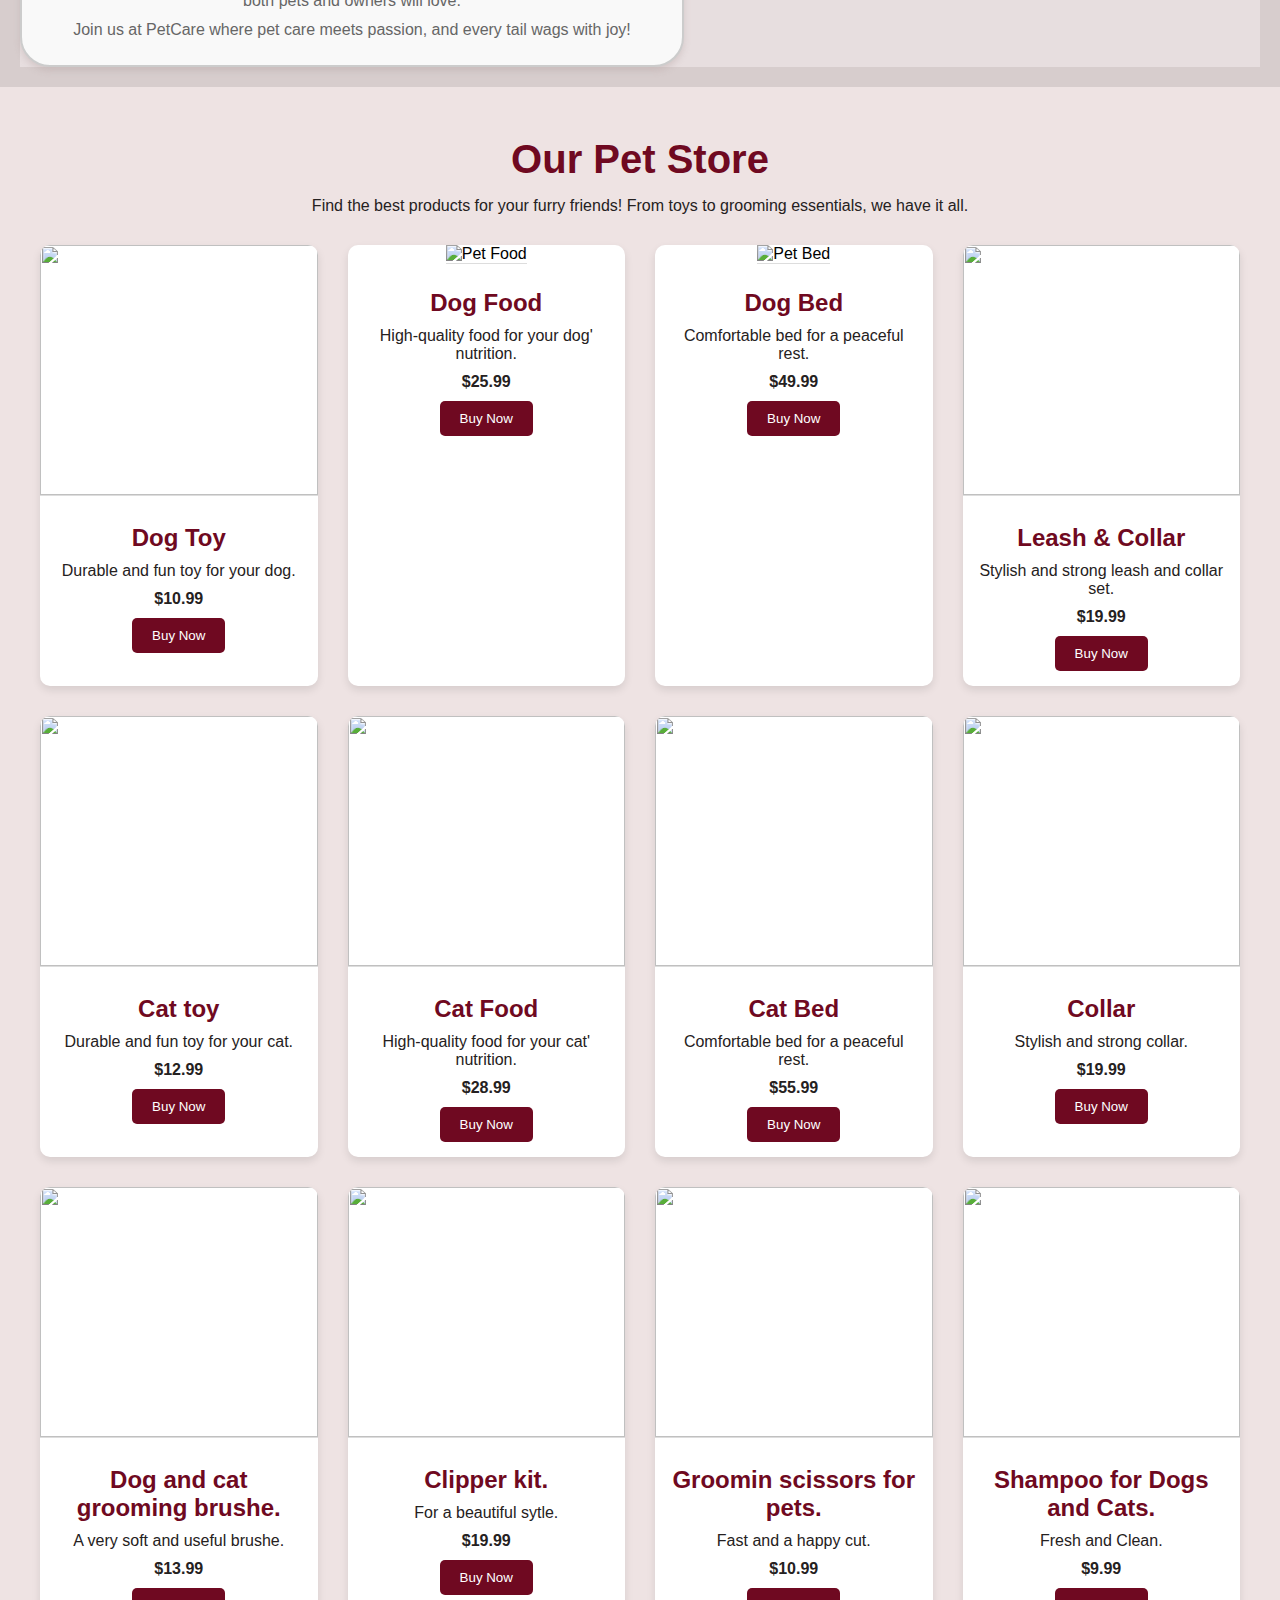
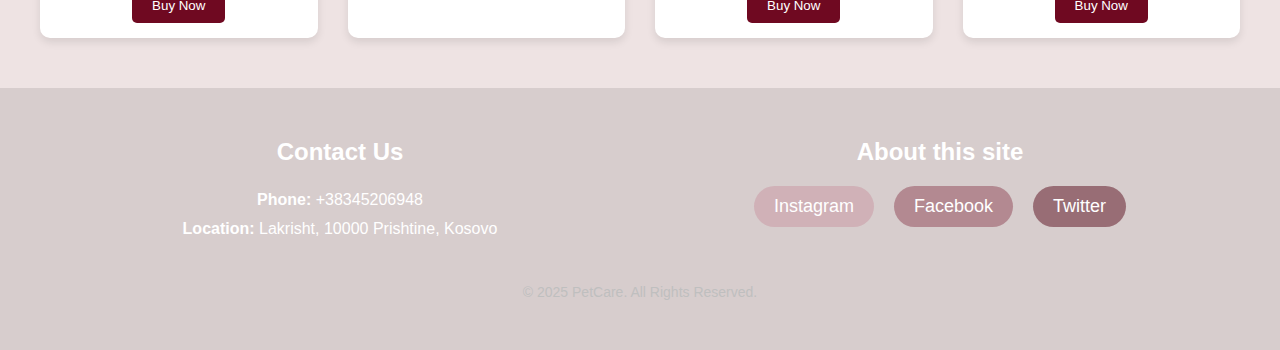
==== commit 6067c2bf: "footer" ====
--- a/index.html
+++ b/index.html
@@ -202,7 +202,28 @@
 </div>
       </section>
     </div>
-
+    <div class="footer">
+      <div class="footer-content">
+          <div class="contact-info">
+              <h3>Contact Us</h3>
+              <p><strong>Phone:</strong> +38345206948</p>
+              <p><strong>Location:</strong> Lakrisht, 10000 Prishtine, Kosovo</p>
+          </div>
+  
+          <div class="about-site">
+              <h3>About this site</h3>
+              <div class="social-links">
+                  <a href="https://www.instagram.com" target="_blank" class="social-icon instagram">Instagram</a>
+                  <a href="https://www.facebook.com" target="_blank" class="social-icon facebook">Facebook</a>
+                  <a href="https://www.twitter.com" target="_blank" class="social-icon twitter">Twitter</a>
+              </div>
+          </div>
+      </div>
+      <div class="footer-bottom">
+          <p>&copy; 2025 PetCare. All Rights Reserved.</p>
+      </div>
+  </div>
+  
     <script src="script.js"></script>
 </body>
 </html>--- a/CSS/style.css
+++ b/CSS/style.css
@@ -262,4 +262,76 @@
 
 .buy-btn:hover {
   background-color: #845e12;
-}+}
+.footer {
+  background-color: #d7cdcd;
+  color: white;
+  padding: 50px 0;
+  font-family: 'Arial', sans-serif;
+  text-align: center;
+}
+
+.footer-content {
+  display: flex;
+  justify-content: space-around;
+  max-width: 1200px;
+  margin: 0 auto;
+}
+
+.contact-info, .about-site {
+  width: 45%;
+}
+
+.contact-info h3, .about-site h3 {
+  font-size: 24px;
+  margin-bottom: 20px;
+}
+
+.contact-info p, .about-site p {
+  font-size: 16px;
+  line-height: 1.8;
+}
+
+.social-links {
+  display: flex;
+  justify-content: center;
+  gap: 20px;
+  margin-top: 20px;
+}
+
+.social-icon {
+  text-decoration: none;
+  font-size: 18px;
+  padding: 10px 20px;
+  color: white;
+  background-color: #e4cccc;
+  border-radius: 30px;
+  transition: background-color 0.3s;
+}
+
+.social-icon:hover {
+  background-color: #ff9a00;
+}
+
+.social-icon.instagram {
+  background-color: #d0b1b7;
+}
+
+.social-icon.facebook {
+  background-color: #b38991;
+}
+
+.social-icon.twitter {
+  background-color: #986d75;
+}
+
+.footer-bottom {
+  margin-top: 40px;
+  font-size: 14px;
+}
+
+.footer-bottom p {
+  margin: 0;
+  font-size: 14px;
+  color: #bfbfbf;
+}
